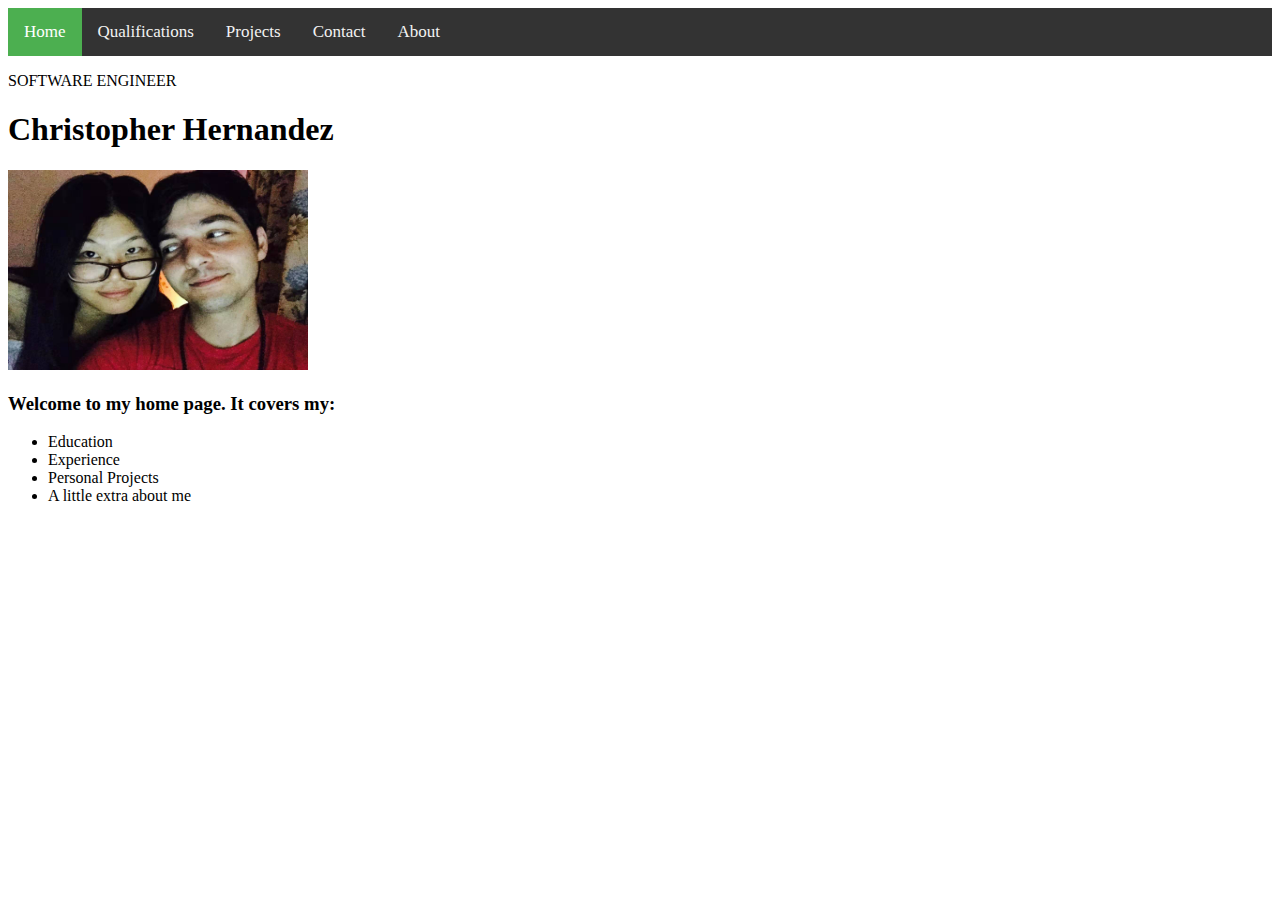
==== docs/index.html @ 75e96a2e "docs" ====
<!DOCTYPE html>
<html lang='en'>
<head>
    <meta charset='utf-8'>
    <link rel='stylesheet' type='text/css' href='./index.css' />
</head>
<body>
    <div class="topnav">
        <a class="active" href="#home">Home</a>
        <a href="#news">Qualifications</a>
        <a href="#projects">Projects</a>
        <a href="#contact">Contact</a>
        <a href="#about">About</a>
    </div> 
    <div id="header">
        <p>SOFTWARE ENGINEER</p>
        <h1>Christopher Hernandez</h1>
    </div>
    <div id="image1">
        <img src="./indeximg1.jpg" height="200px" width="300px" />
    </div>
    <div id="introduction">
        <h3>Welcome to my home page. It covers my:</h3>
        <ul id="contents">
            <li>Education</li>
            <li>Experience</li>
            <li>Personal Projects</li>
            <li>A little extra about me</li>
        </ul>
    </div>
</body>
</html>
---- docs/index.css ----
/* Add a black background color to the top navigation */
.topnav {
    background-color: #333;
    overflow: hidden;
  }
  
  /* Style the links inside the navigation bar */
  .topnav a {
    float: left;
    color: #f2f2f2;
    text-align: center;
    padding: 14px 16px;
    text-decoration: none;
    font-size: 17px;
  }
  
  /* Change the color of links on hover */
  .topnav a:hover {
    background-color: #ddd;
    color: black;
  }
  
  /* Add a color to the active/current link */
  .topnav a.active {
    background-color: #4CAF50;
    color: white;
  }
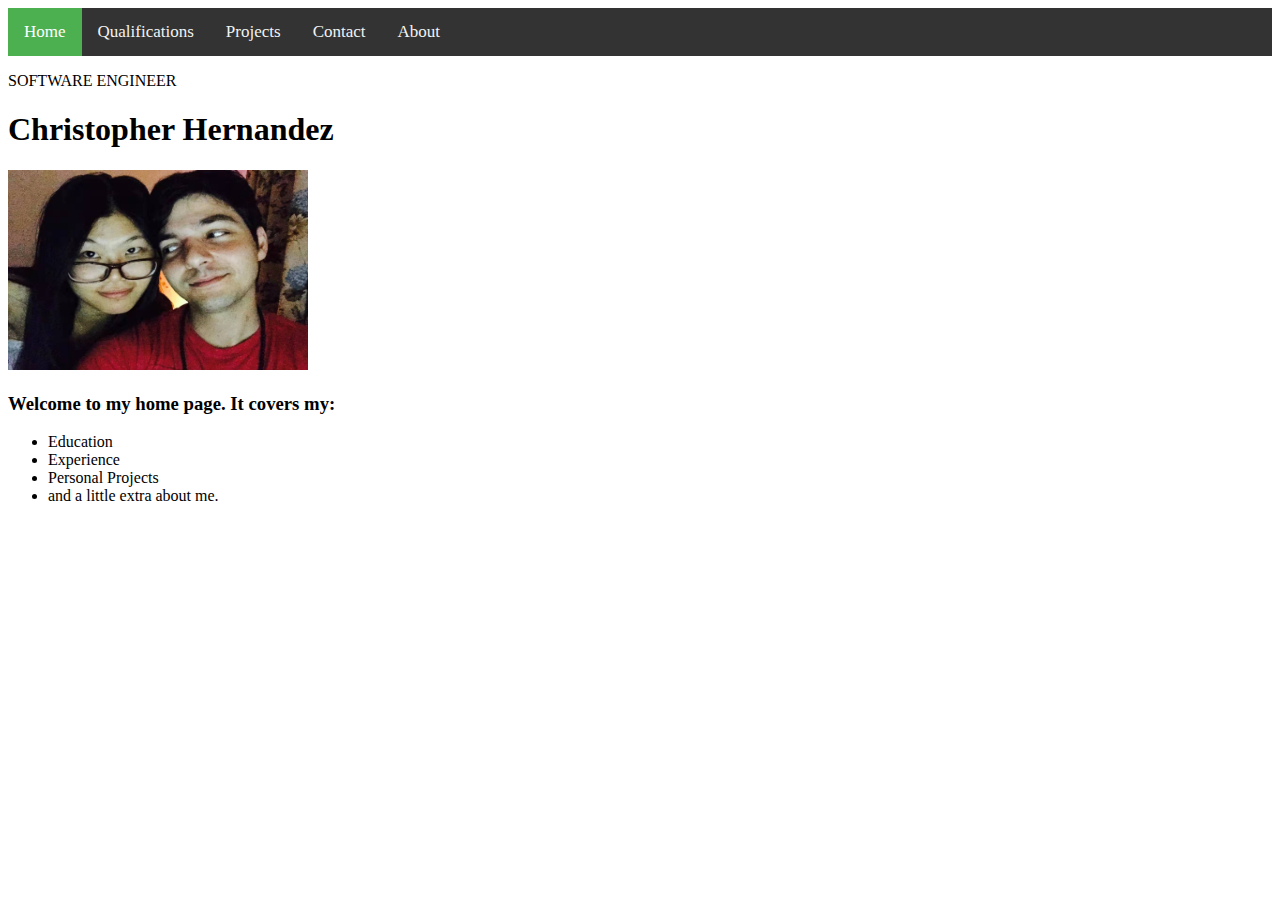
==== commit b3ec2995: "improved styling by moving attributes to css files." ====
--- a/docs/index.html
+++ b/docs/index.html
@@ -12,20 +12,20 @@
         <a href="#contact">Contact</a>
         <a href="#about">About</a>
     </div> 
-    <div id="header">
-        <p>SOFTWARE ENGINEER</p>
-        <h1>Christopher Hernandez</h1>
+    <div class="header">
+        <p id="title">SOFTWARE ENGINEER</p>
+        <h1 id="header">Christopher Hernandez</h1>
     </div>
-    <div id="image1">
-        <img src="./indeximg1.jpg" height="200px" width="300px" />
+    <div class="image">
+        <img id="main" src="./indeximg1.jpg" height="200px" width="300px" />
     </div>
-    <div id="introduction">
-        <h3>Welcome to my home page. It covers my:</h3>
+    <div class="introduction">
+        <h3 id="header">Welcome to my home page. It covers my:</h3>
         <ul id="contents">
-            <li>Education</li>
-            <li>Experience</li>
-            <li>Personal Projects</li>
-            <li>A little extra about me</li>
+            <li id="education">Education</li>
+            <li id="experience">Experience</li>
+            <li id="projects">Personal Projects</li>
+            <li id="extra">and a little extra about me.</li>
         </ul>
     </div>
 </body>
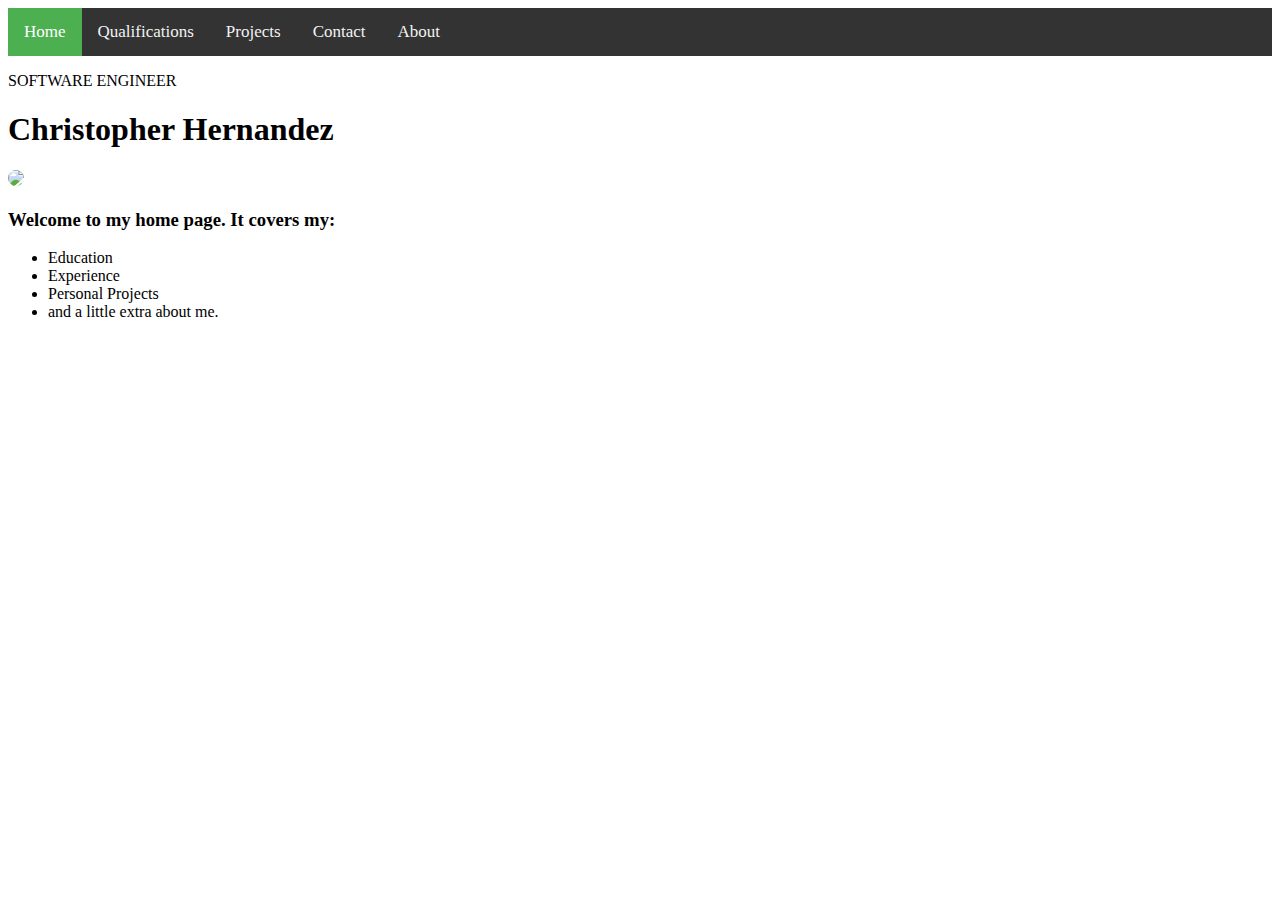
==== commit a51772a6: "transfered styles from html to css." ====
--- a/docs/index.html
+++ b/docs/index.html
@@ -2,7 +2,8 @@
 <html lang='en'>
 <head>
     <meta charset='utf-8'>
-    <link rel='stylesheet' type='text/css' href='./index.css' />
+    <link rel='stylesheet' type='text/css' href='./css/topnav.css' />
+    <link rel='stylesheet' type='text/css' href='./css/mainimg.css' />
 </head>
 <body>
     <div class="topnav">
@@ -17,7 +18,7 @@
         <h1 id="header">Christopher Hernandez</h1>
     </div>
     <div class="image">
-        <img id="main" src="./indeximg1.jpg" height="200px" width="300px" />
+        <img id="main" src="./css/indeximg2.jpg" />
     </div>
     <div class="introduction">
         <h3 id="header">Welcome to my home page. It covers my:</h3>
--- a/docs/css/topnav.css
+++ b/docs/css/topnav.css
@@ -0,0 +1,27 @@
+/* Add a black background color to the top navigation */
+.topnav {
+    background-color: #333;
+    overflow: hidden;
+  }
+  
+  /* Style the links inside the navigation bar */
+  .topnav a {
+    float: left;
+    color: #f2f2f2;
+    text-align: center;
+    padding: 14px 16px;
+    text-decoration: none;
+    font-size: 17px;
+  }
+  
+  /* Change the color of links on hover */
+  .topnav a:hover {
+    background-color: #ddd;
+    color: black;
+  }
+  
+  /* Add a color to the active/current link */
+  .topnav a.active {
+    background-color: #4CAF50;
+    color: white;
+  }--- a/docs/css/mainimg.css
+++ b/docs/css/mainimg.css
@@ -0,0 +1,6 @@
+#main {
+    border-radius: 50%;
+    display: inline;
+    margin-left: auto;
+    margin-right: auto;
+}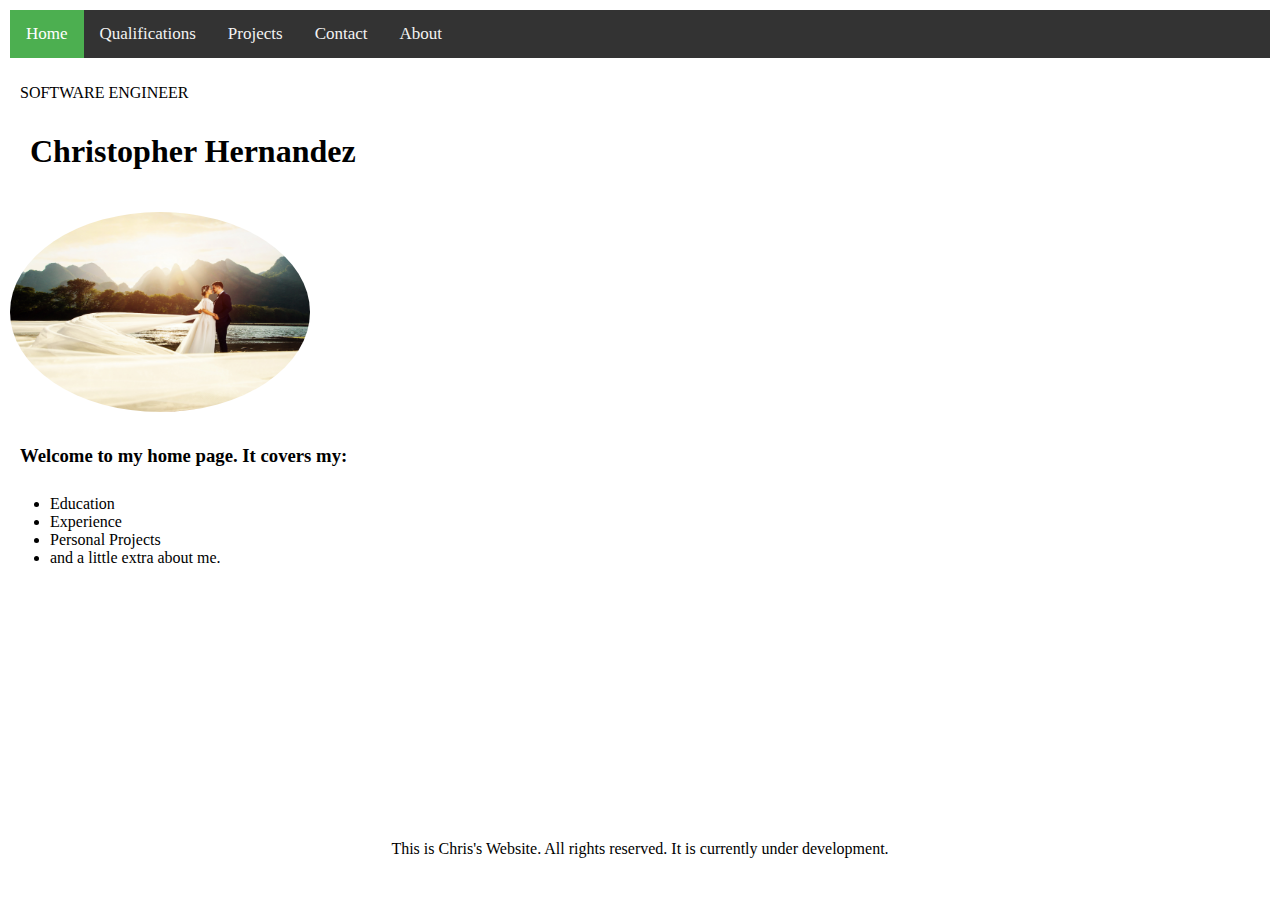
==== commit 4250b10c: "wrapped the content of body and the footer in a container div. styled the footer." ====
--- a/docs/index.html
+++ b/docs/index.html
@@ -2,32 +2,40 @@
 <html lang='en'>
 <head>
     <meta charset='utf-8'>
-    <link rel='stylesheet' type='text/css' href='./css/topnav.css' />
-    <link rel='stylesheet' type='text/css' href='./css/mainimg.css' />
+    <link rel='stylesheet' type='text/css' href="./css/topnav.css" />
+    <link rel='stylesheet' type='text/css' href="./css/mainimg.css" />
+    <link rel='stylesheet' type='text/css' href="./css/container.css">
 </head>
 <body>
-    <div class="topnav">
-        <a class="active" href="#home">Home</a>
-        <a href="#news">Qualifications</a>
-        <a href="#projects">Projects</a>
-        <a href="#contact">Contact</a>
-        <a href="#about">About</a>
-    </div> 
-    <div class="header">
-        <p id="title">SOFTWARE ENGINEER</p>
-        <h1 id="header">Christopher Hernandez</h1>
-    </div>
-    <div class="image">
-        <img id="main" src="./css/indeximg2.jpg" />
-    </div>
-    <div class="introduction">
-        <h3 id="header">Welcome to my home page. It covers my:</h3>
-        <ul id="contents">
-            <li id="education">Education</li>
-            <li id="experience">Experience</li>
-            <li id="projects">Personal Projects</li>
-            <li id="extra">and a little extra about me.</li>
-        </ul>
+    <div id="container">
+        <div id="body">
+            <div class="topnav">
+                <a class="active" href="#home">Home</a>
+                <a href="#news">Qualifications</a>
+                <a href="#projects">Projects</a>
+                <a href="#contact">Contact</a>
+                <a href="#about">About</a>
+            </div> 
+            <div id="header">
+                <p id="title">SOFTWARE ENGINEER</p>
+                <h1 id="header">Christopher Hernandez</h1>
+            </div>
+            <div id="image">
+                <img id="main" src="./indeximg2.jpg" />
+            </div>
+            <div class="introduction">
+                <h3 id="header">Welcome to my home page. It covers my:</h3>
+                <ul id="contents">
+                    <li id="education">Education</li>
+                    <li id="experience">Experience</li>
+                    <li id="projects">Personal Projects</li>
+                    <li id="extra">and a little extra about me.</li>
+                </ul>
+            </div>
+        </div>
+        <div id="footer">
+            <footer>This is Chris's Website. All rights reserved. It is currently under development.</footer>
+        </div>
     </div>
 </body>
 </html>--- a/docs/css/mainimg.css
+++ b/docs/css/mainimg.css
@@ -1,6 +1,8 @@
 #main {
     border-radius: 50%;
-    display: inline;
+    height: 200px;
+    width: 300px;
+    display: inline-block;
     margin-left: auto;
     margin-right: auto;
 }--- a/docs/css/container.css
+++ b/docs/css/container.css
@@ -0,0 +1,26 @@
+html,
+body {
+    margin:0;
+    padding:0;
+    height:100%;
+}
+#container {
+    height:100%;
+    min-height:100%;
+    position:relative;
+}
+#header {
+    padding:10px;
+}
+#body {
+    padding:10px;
+    padding-bottom:60px;   /* Height of the footer */
+}
+#footer {
+    position:absolute;
+    bottom:0;
+    display:block;
+    width:100%;
+    height:60px;   /* Height of the footer */
+    text-align:center;
+}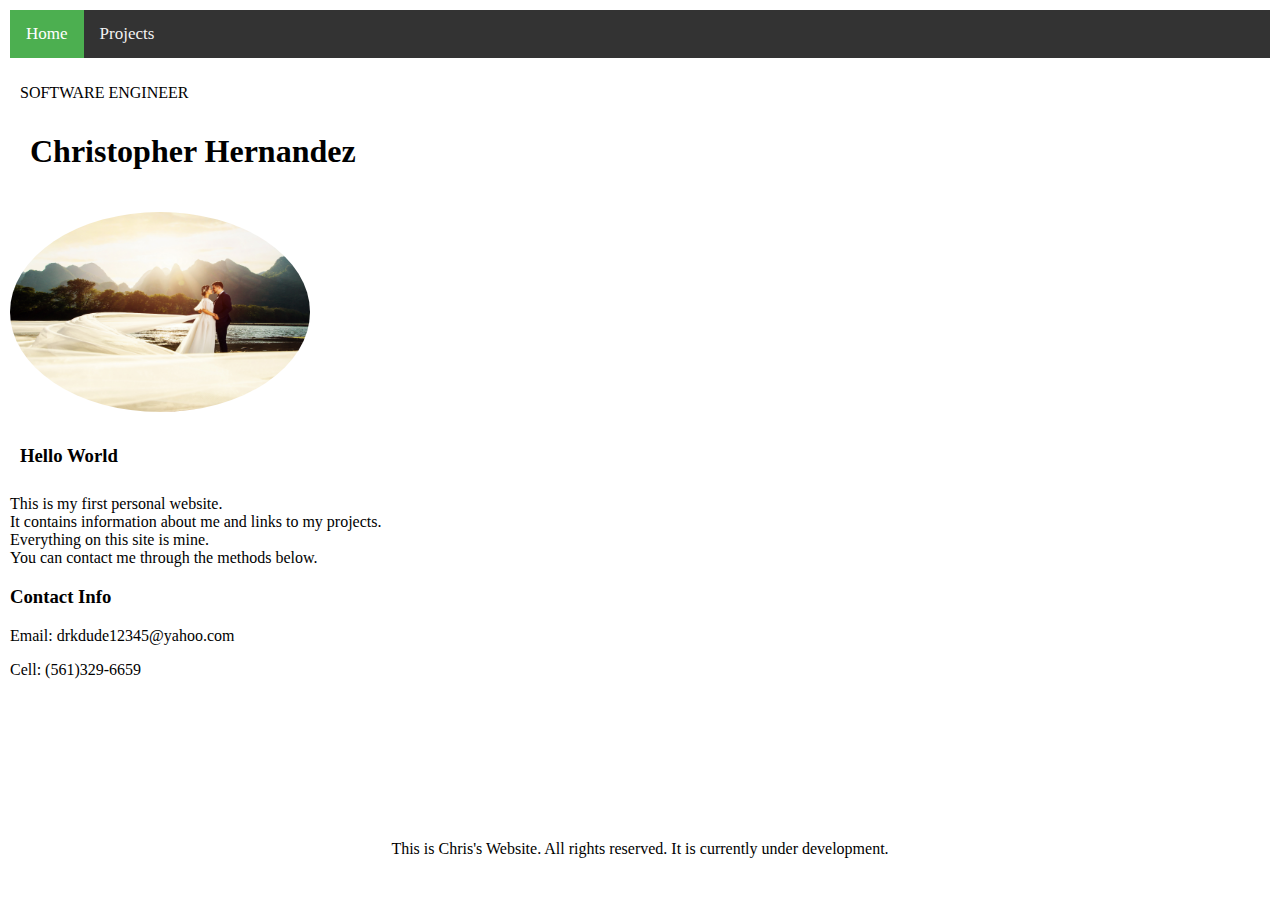
==== commit 5f3c4e91: "changed index content" ====
--- a/docs/index.html
+++ b/docs/index.html
@@ -10,11 +10,8 @@
     <div id="container">
         <div id="body">
             <div class="topnav">
-                <a class="active" href="#home">Home</a>
-                <a href="#news">Qualifications</a>
+                <a class="active" href="./index.html">Home</a>
                 <a href="#projects">Projects</a>
-                <a href="#contact">Contact</a>
-                <a href="#about">About</a>
             </div> 
             <div id="header">
                 <p id="title">SOFTWARE ENGINEER</p>
@@ -24,13 +21,13 @@
                 <img id="main" src="./indeximg2.jpg" />
             </div>
             <div class="introduction">
-                <h3 id="header">Welcome to my home page. It covers my:</h3>
-                <ul id="contents">
-                    <li id="education">Education</li>
-                    <li id="experience">Experience</li>
-                    <li id="projects">Personal Projects</li>
-                    <li id="extra">and a little extra about me.</li>
-                </ul>
+                <h3 id="header">Hello World</h3>
+                <p>This is my first personal website. </br>It contains information about me and links to my projects. </br>Everything on this site is mine. </br>You can contact me through the methods below.</p>
+            </div>
+            <div>
+                <h3 id="contact">Contact Info</h3>
+                <p>Email: drkdude12345@yahoo.com</p>
+                <p>Cell: (561)329-6659</p> 
             </div>
         </div>
         <div id="footer">
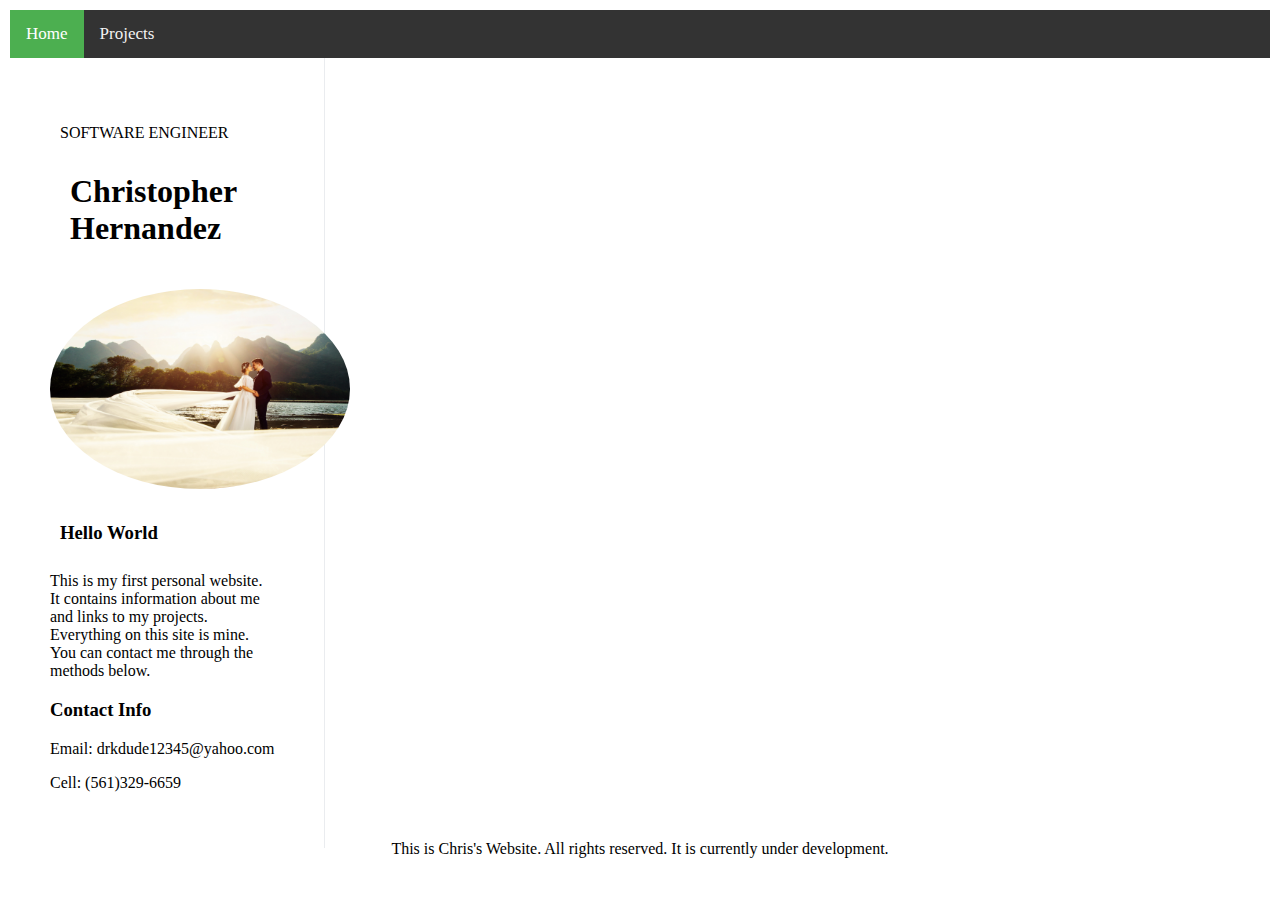
==== commit 47c92d54: "changes to leftview" ====
--- a/docs/index.html
+++ b/docs/index.html
@@ -12,22 +12,24 @@
             <div class="topnav">
                 <a class="active" href="./index.html">Home</a>
                 <a href="#projects">Projects</a>
-            </div> 
-            <div id="header">
-                <p id="title">SOFTWARE ENGINEER</p>
-                <h1 id="header">Christopher Hernandez</h1>
             </div>
-            <div id="image">
-                <img id="main" src="./indeximg2.jpg" />
-            </div>
-            <div class="introduction">
-                <h3 id="header">Hello World</h3>
-                <p>This is my first personal website. </br>It contains information about me and links to my projects. </br>Everything on this site is mine. </br>You can contact me through the methods below.</p>
-            </div>
-            <div>
-                <h3 id="contact">Contact Info</h3>
-                <p>Email: drkdude12345@yahoo.com</p>
-                <p>Cell: (561)329-6659</p> 
+            <div id="leftview">
+                <div id="header">
+                    <p id="title">SOFTWARE ENGINEER</p>
+                    <h1 id="header">Christopher Hernandez</h1>
+                </div>
+                <div id="image">
+                    <img id="main" src="./indeximg2.jpg" />
+                </div>
+                <div class="introduction">
+                    <h3 id="header">Hello World</h3>
+                    <p>This is my first personal website. </br>It contains information about me and links to my projects. </br>Everything on this site is mine. </br>You can contact me through the methods below.</p>
+                </div>
+                <div>
+                    <h3 id="contact">Contact Info</h3>
+                    <p>Email: drkdude12345@yahoo.com</p>
+                    <p>Cell: (561)329-6659</p> 
+                </div>
             </div>
         </div>
         <div id="footer">
--- a/docs/css/container.css
+++ b/docs/css/container.css
@@ -8,6 +8,20 @@
     height:100%;
     min-height:100%;
     position:relative;
+}
+#leftview {
+    border-right: 1px #e1e4e8 solid !important;
+    box-sizing: border-box;
+    height:100%;
+    min-height:100%;
+    position:relative;
+    width: 25%;
+    padding-right: 40px !important;
+    padding-left: 40px !important;
+    padding-top: 40px !important;
+    padding-bottom: 40px !important;
+    border-color: #eaecef !important;
+    border-right-color: rgb(234, 236, 239);
 }
 #header {
     padding:10px;
